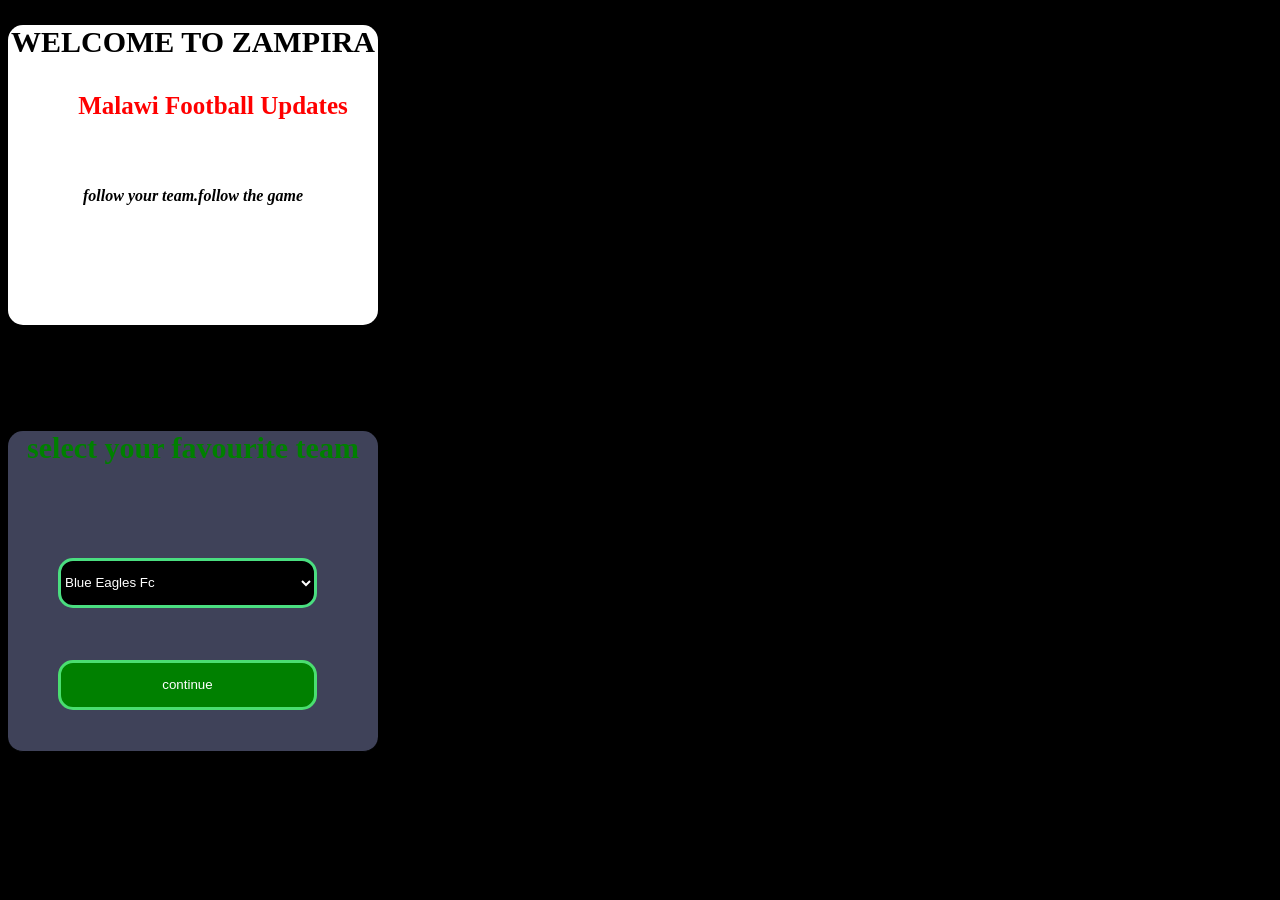
==== index.html @ 17591744 "Update index.html" ====
<!DOCTYPE html>
<html>

<head>
  <meta charset="UTF-8">
  <meta name="viewport" content="width=device-width, initial-scale=1">
  <link rel="stylesheet" href="https://fonts.googleapis.com/icon?family=Material+Icons">
  <link rel="stylesheet" href="index.css">
  <title>zampira</title>
<style>
body{
  background-color: black;
}

.welcome{
  background-color: white;
  border-radius: 15px;
    width:370px;
  height:300px;
}
.welcome h1{
  text-align: center;
  color: black;
  font-weight: 30px;
  font-size: 30px;
}
.welcome h4{
  text-align : center;
  color: red;
  font-size: 25px;
}
.welcome p{
  text-align : center;
}
.select{
       background:#3F4259;
backdrop-filter:blsol6px);
-webkit-backdrop-filter:black(7px);
border-bottom:1px solid black;
    border-radius:15px;
    width:370px;
  height:320px;
    margin-top:30px;
}
.select h1{
  text-align: center; 
  color:green;
}
.select h2{
  text-align: center;
color:green;
font-size: 30px;
  margin-top :70px;

}
.teamz{

  background:black;
  width:259px;
  height:50px;
  margin-left :50px;
  margin-top :50px;
  border-radius:15px;
  border :solid #4ade80;
  color: white;
}
.continue{
  color:white;
  border:solid #4ade70;
  background:green;
  width:259px;
  height :50px;
  margin-left:50px;
  margin-top :34px;
  border-radius :15px;
  cursor: pointer;
}
</style>
</head>

<body>
  <section class="ui">
  <div class="welcome">
    <dl class="come">
      <dt><h1>WELCOME TO ZAMPIRA</h1></dt>
      <dd><h4>Malawi Football Updates</h4></dd></dl>
      <br><p><b><i>follow your team.follow the game</i></b></p>
      </div>
      <br><br>
      <div class="select">
      <p class="teamselect">
        <h2>select your favourite team</h2>
      </p>
      <br><select class="teamz">
  <option>Blue Eagles Fc</option>
  <option>Chitipa United</option>
  <option>Civil Service United Fc</option>
  <option>Creck Sporting Club</option>
  <option value="">Dedza Dynamos Fc</option>
  <option value="Ekhaya Fc">Ekhaya Fc</option>
  <option value="FCB Nyasa Big Bullets">FCB Nyasa Big Bullets</option>
  <option value="">Kamuzu Barracks  Fc</option>
  <option value="">Karonga United Fc</option>
  <option value="">MAFCO Fc</option>
  <option value="">Masters Security  Fc</option>
  <option value="">Mighty Mukuru Wanderers</option>
  <option value="">Mitundu Baptist Fc</option>
  <option value="">Moyale Barracks Fc</option>
  <option value="">Red Lions Fc</option>
  <option value="">Silver Strikers Fc</option>
</select><br>
<br><button class="continue">continue</button>
      </div>
    
</body>

</html>
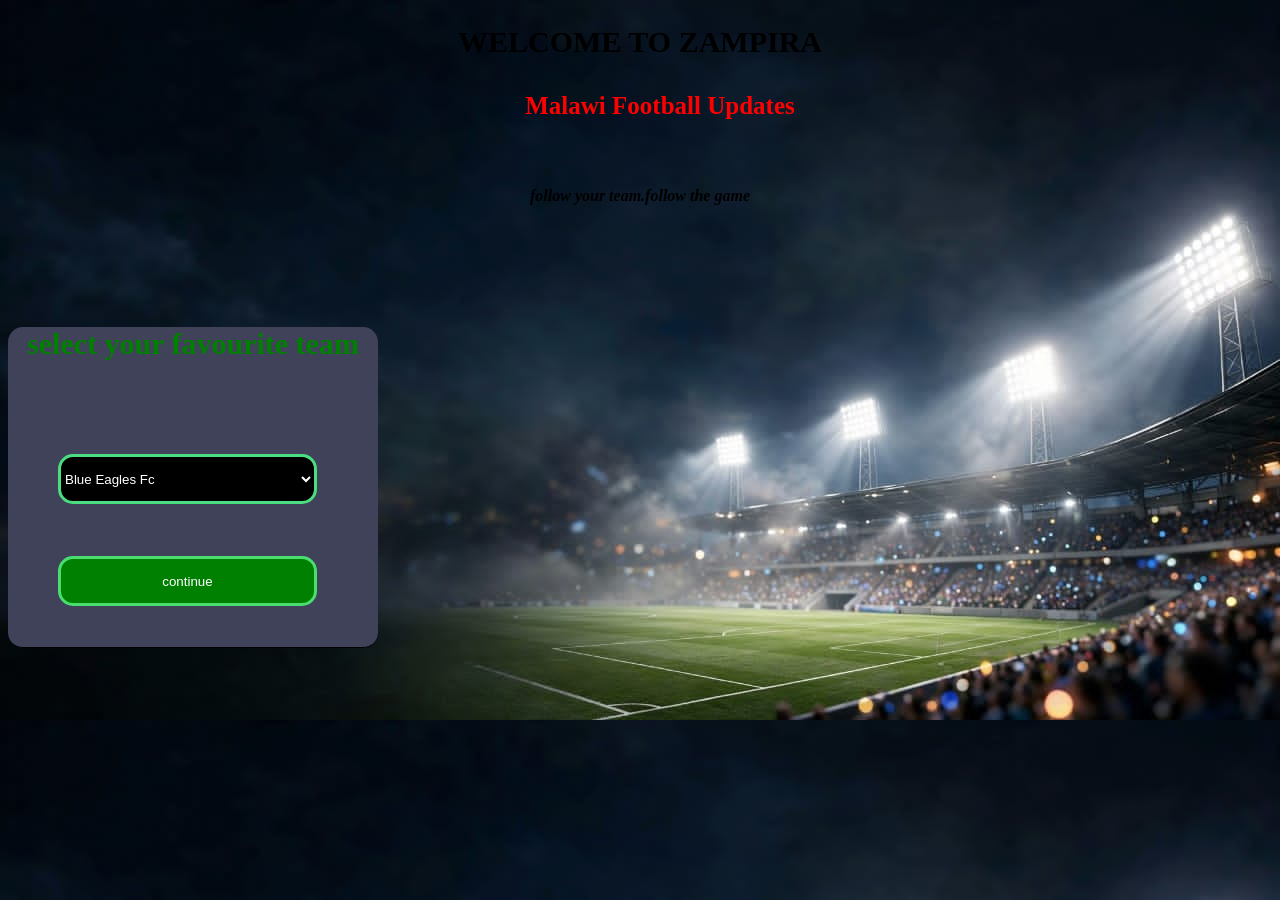
==== commit fb655b9e: "Update index.html" ====
--- a/index.html
+++ b/index.html
@@ -10,7 +10,8 @@
 <style>
 body{
   background-color: black;
-}
+  background-image:url(IMG-20260921-WA0011.jpg)
+} background-position: center;
 
 .welcome{
   background-color: white;
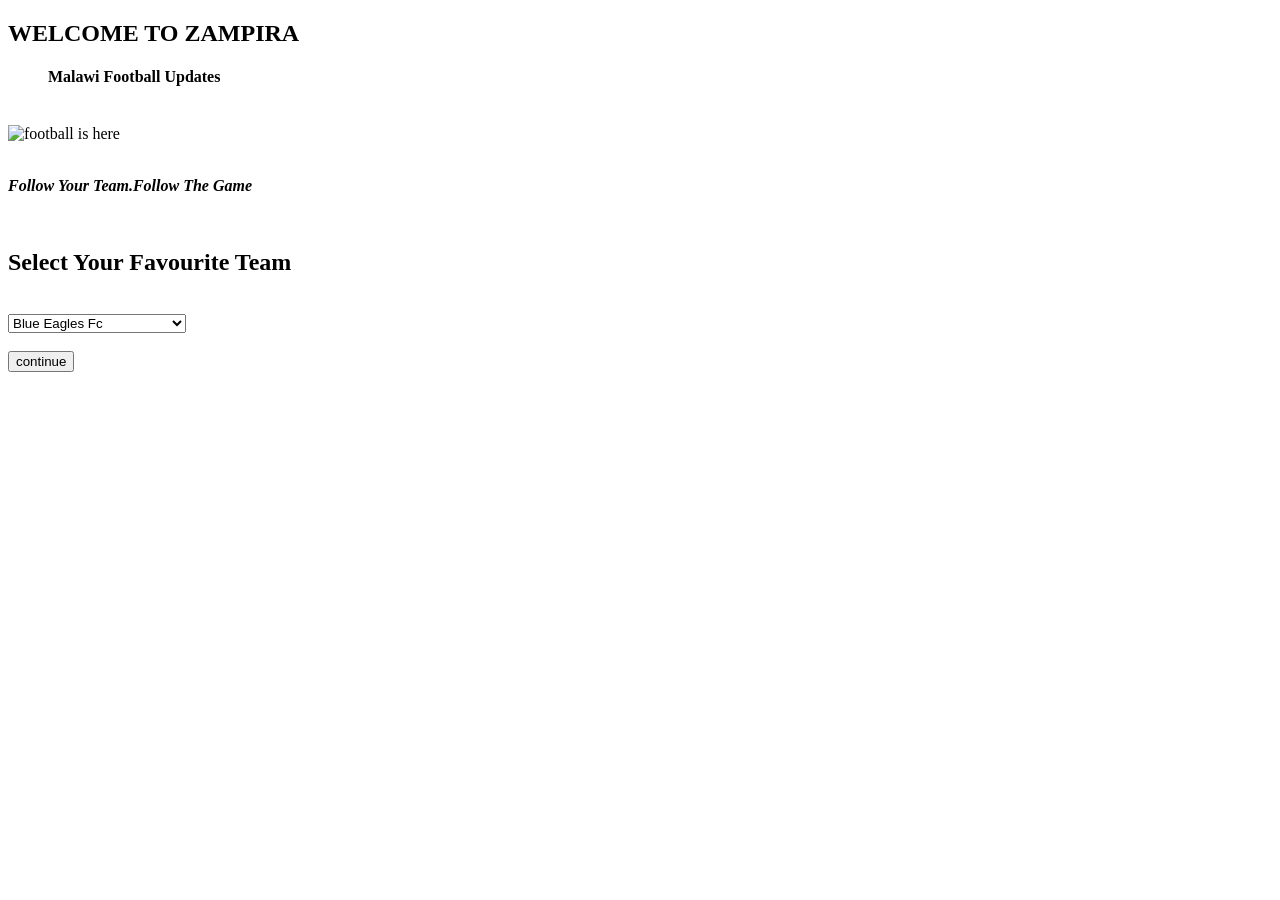
==== commit 5e33b1ca: "Update index.html" ====
--- a/index.html
+++ b/index.html
@@ -7,76 +7,6 @@
   <link rel="stylesheet" href="https://fonts.googleapis.com/icon?family=Material+Icons">
   <link rel="stylesheet" href="index.css">
   <title>zampira</title>
-<style>
-body{
-  background-color: black;
-  background-image:url(IMG-20260921-WA0011.jpg)
-} background-position: center;
-
-.welcome{
-  background-color: white;
-  border-radius: 15px;
-    width:370px;
-  height:300px;
-}
-.welcome h1{
-  text-align: center;
-  color: black;
-  font-weight: 30px;
-  font-size: 30px;
-}
-.welcome h4{
-  text-align : center;
-  color: red;
-  font-size: 25px;
-}
-.welcome p{
-  text-align : center;
-}
-.select{
-       background:#3F4259;
-backdrop-filter:blsol6px);
--webkit-backdrop-filter:black(7px);
-border-bottom:1px solid black;
-    border-radius:15px;
-    width:370px;
-  height:320px;
-    margin-top:30px;
-}
-.select h1{
-  text-align: center; 
-  color:green;
-}
-.select h2{
-  text-align: center;
-color:green;
-font-size: 30px;
-  margin-top :70px;
-
-}
-.teamz{
-
-  background:black;
-  width:259px;
-  height:50px;
-  margin-left :50px;
-  margin-top :50px;
-  border-radius:15px;
-  border :solid #4ade80;
-  color: white;
-}
-.continue{
-  color:white;
-  border:solid #4ade70;
-  background:green;
-  width:259px;
-  height :50px;
-  margin-left:50px;
-  margin-top :34px;
-  border-radius :15px;
-  cursor: pointer;
-}
-</style>
 </head>
 
 <body>
@@ -85,14 +15,16 @@
     <dl class="come">
       <dt><h1>WELCOME TO ZAMPIRA</h1></dt>
       <dd><h4>Malawi Football Updates</h4></dd></dl>
-      <br><p><b><i>follow your team.follow the game</i></b></p>
+      <br>
+      <img src="Tnm.jpg" alt="football is here"class="logo" width="95px" height="80px"><br>
+      <br><p><b><i>Follow Your Team.Follow The Game</i></b></p>
       </div>
-      <br><br>
+      <br>
       <div class="select">
       <p class="teamselect">
-        <h2>select your favourite team</h2>
+        <h2>Select Your Favourite Team</h2>
       </p>
-      <br><select class="teamz">
+      <br><select id="teamz">
   <option>Blue Eagles Fc</option>
   <option>Chitipa United</option>
   <option>Civil Service United Fc</option>
@@ -110,9 +42,9 @@
   <option value="">Red Lions Fc</option>
   <option value="">Silver Strikers Fc</option>
 </select><br>
-<br><button class="continue">continue</button>
+<br><button id="continue">continue</button>
       </div>
-    
+    <script src="index.js"></script>
 </body>
 
 </html>
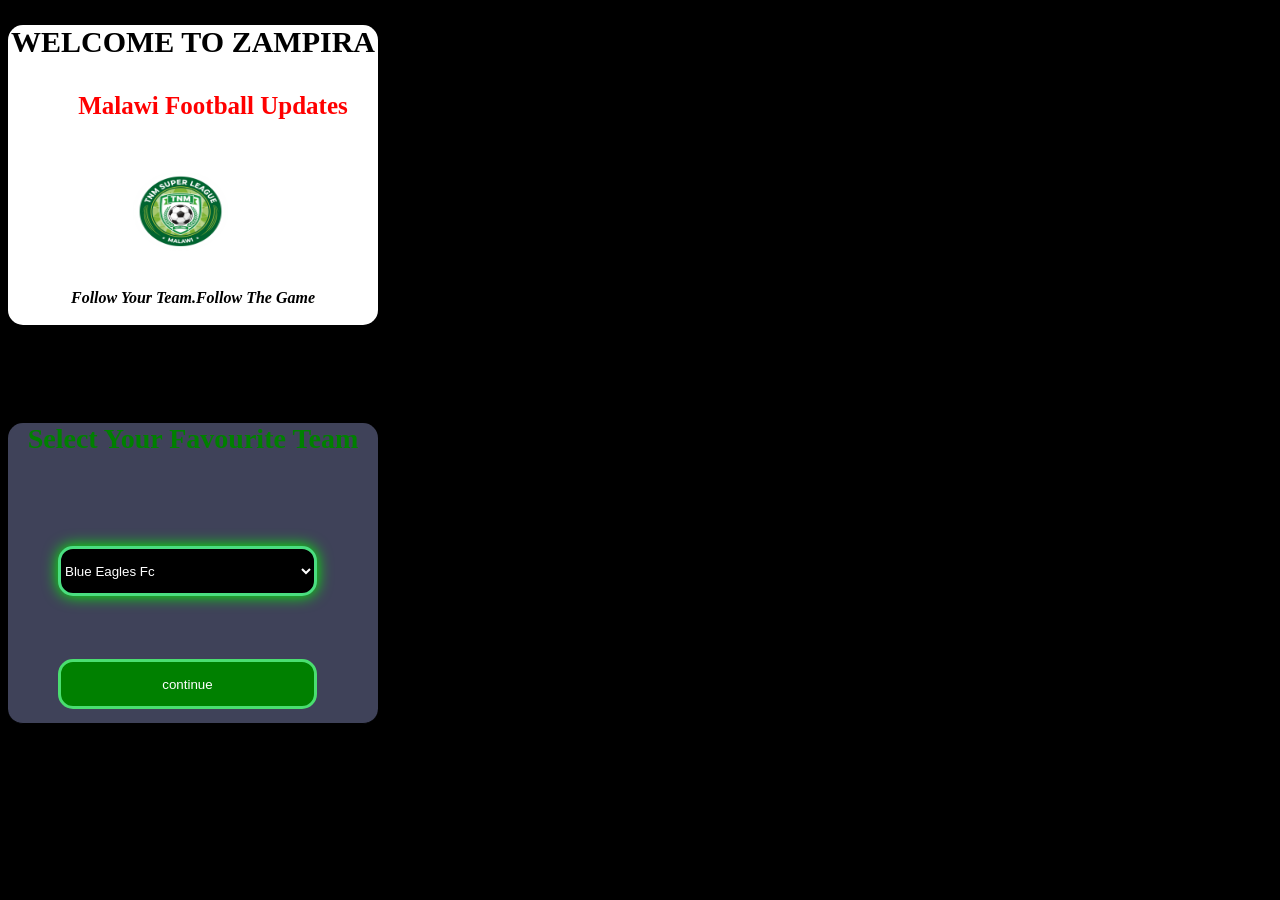
==== commit 46b20558: "Update index.html" ====
--- a/index.html
+++ b/index.html
@@ -7,6 +7,82 @@
   <link rel="stylesheet" href="https://fonts.googleapis.com/icon?family=Material+Icons">
   <link rel="stylesheet" href="index.css">
   <title>zampira</title>
+<style>
+body{
+  background-color: black;
+  background-image :url(Stad.jpg);
+  background-position: center;
+  background-repeat: none;
+}
+.logo{
+  border-radius :50%;
+  margin-left:125px;
+}
+.welcome{
+  background-color: white;
+  border-radius: 15px;
+    width:370px;
+  height:300px;
+}
+.welcome h1{
+  text-align: center;
+  color: black;
+  font-weight: 30px;
+  font-size: 30px;
+}
+.welcome h4{
+  text-align : center;
+  color: red;
+  font-size: 25px;
+}
+.welcome p{
+  text-align : center;
+}
+.select{
+       background:#3F4259;
+backdrop-filter:blsol6px);
+-webkit-backdrop-filter:black(7px);
+border-bottom:1px solid black;
+    border-radius:15px;
+    width:370px;
+  height:300px;
+    margin-top:30px;
+}
+.select h1{
+  text-align: center; 
+  color:green;
+}
+.select h2{
+  text-align: center;
+color:green;
+font-size: 28px;
+  margin-top :80px;
+
+}
+#teamz{
+
+  background:black;
+  width:259px;
+  height:50px;
+  margin-left :50px;
+  margin-top :50px;
+  border-radius:15px;
+  border :solid #4ade80;
+  color: white;
+  box-shadow: 0 0 15px #00ff00
+}
+#continue{
+  color:white;
+  border:solid #4ade70;
+  background:green;
+  width:259px;
+  height :50px;
+  margin-left:50px;
+  margin-top :45px;
+  border-radius :15px;
+  cursor: pointer;
+}
+</style>
 </head>
 
 <body>
--- a/index.css
+++ b/index.css
@@ -0,0 +1,74 @@
+body{
+  background-color: black;
+  background-image :url(Stad.jpg);
+  background-position: center;
+  background-repeat: none;
+}
+.logo{
+  border-radius :50%;
+  margin-left:125px;
+}
+.welcome{
+  background-color: white;
+  border-radius: 15px;
+    width:370px;
+  height:300px;
+}
+.welcome h1{
+  text-align: center;
+  color: black;
+  font-weight: 30px;
+  font-size: 30px;
+}
+.welcome h4{
+  text-align : center;
+  color: red;
+  font-size: 25px;
+}
+.welcome p{
+  text-align : center;
+}
+.select{
+       background:#3F4259;
+backdrop-filter:blsol6px);
+-webkit-backdrop-filter:black(7px);
+border-bottom:1px solid black;
+    border-radius:15px;
+    width:370px;
+  height:300px;
+    margin-top:30px;
+}
+.select h1{
+  text-align: center; 
+  color:green;
+}
+.select h2{
+  text-align: center;
+color:green;
+font-size: 28px;
+  margin-top :80px;
+
+}
+#teamz{
+
+  background:black;
+  width:259px;
+  height:50px;
+  margin-left :50px;
+  margin-top :50px;
+  border-radius:15px;
+  border :solid #4ade80;
+  color: white;
+  box-shadow: 0 0 15px #00ff00
+}
+#continue{
+  color:white;
+  border:solid #4ade70;
+  background:green;
+  width:259px;
+  height :50px;
+  margin-left:50px;
+  margin-top :45px;
+  border-radius :15px;
+  cursor: pointer;
+}
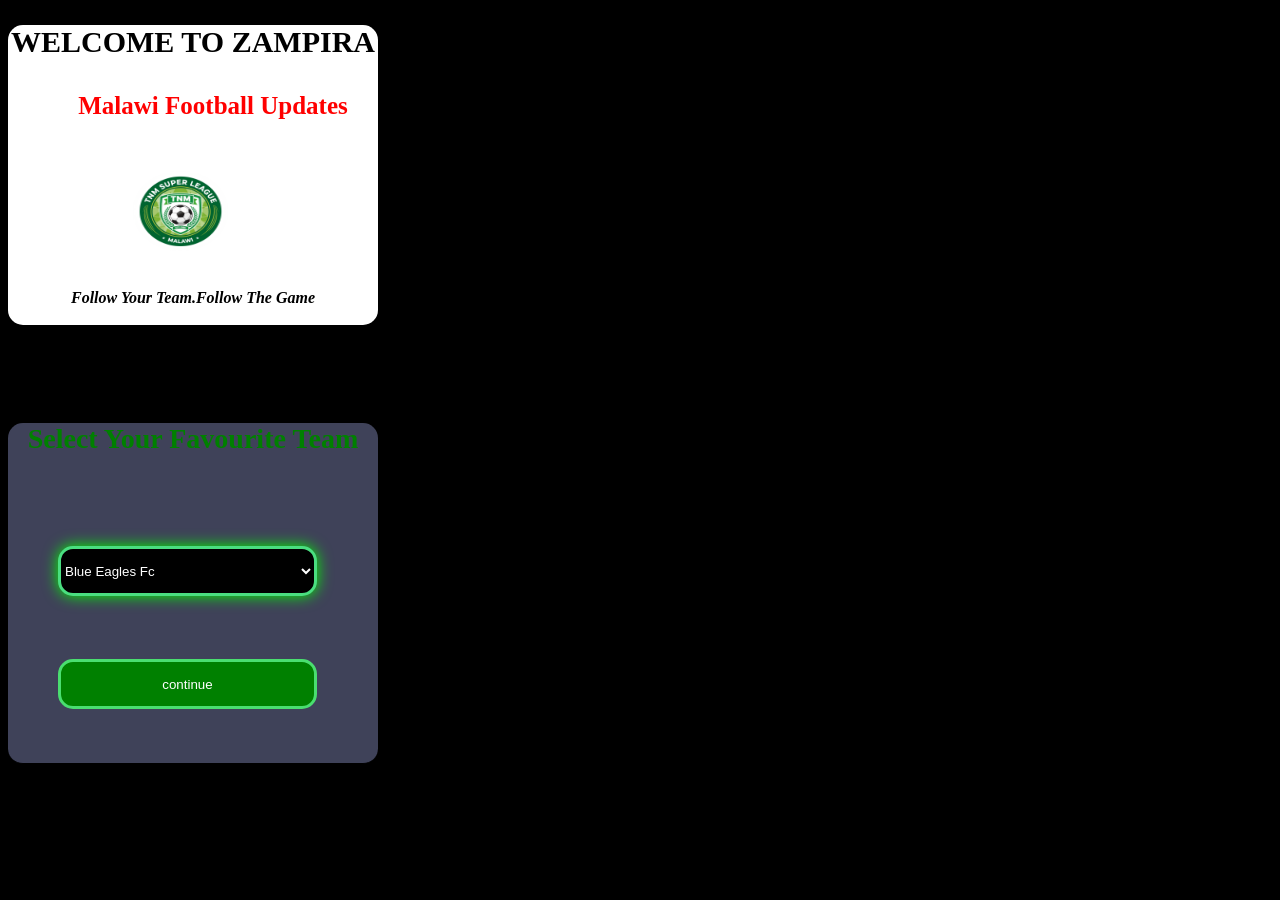
==== commit 70fafaeb: "Update index.html" ====
--- a/index.html
+++ b/index.html
@@ -45,7 +45,7 @@
 border-bottom:1px solid black;
     border-radius:15px;
     width:370px;
-  height:300px;
+  height:340px;
     margin-top:30px;
 }
 .select h1{
